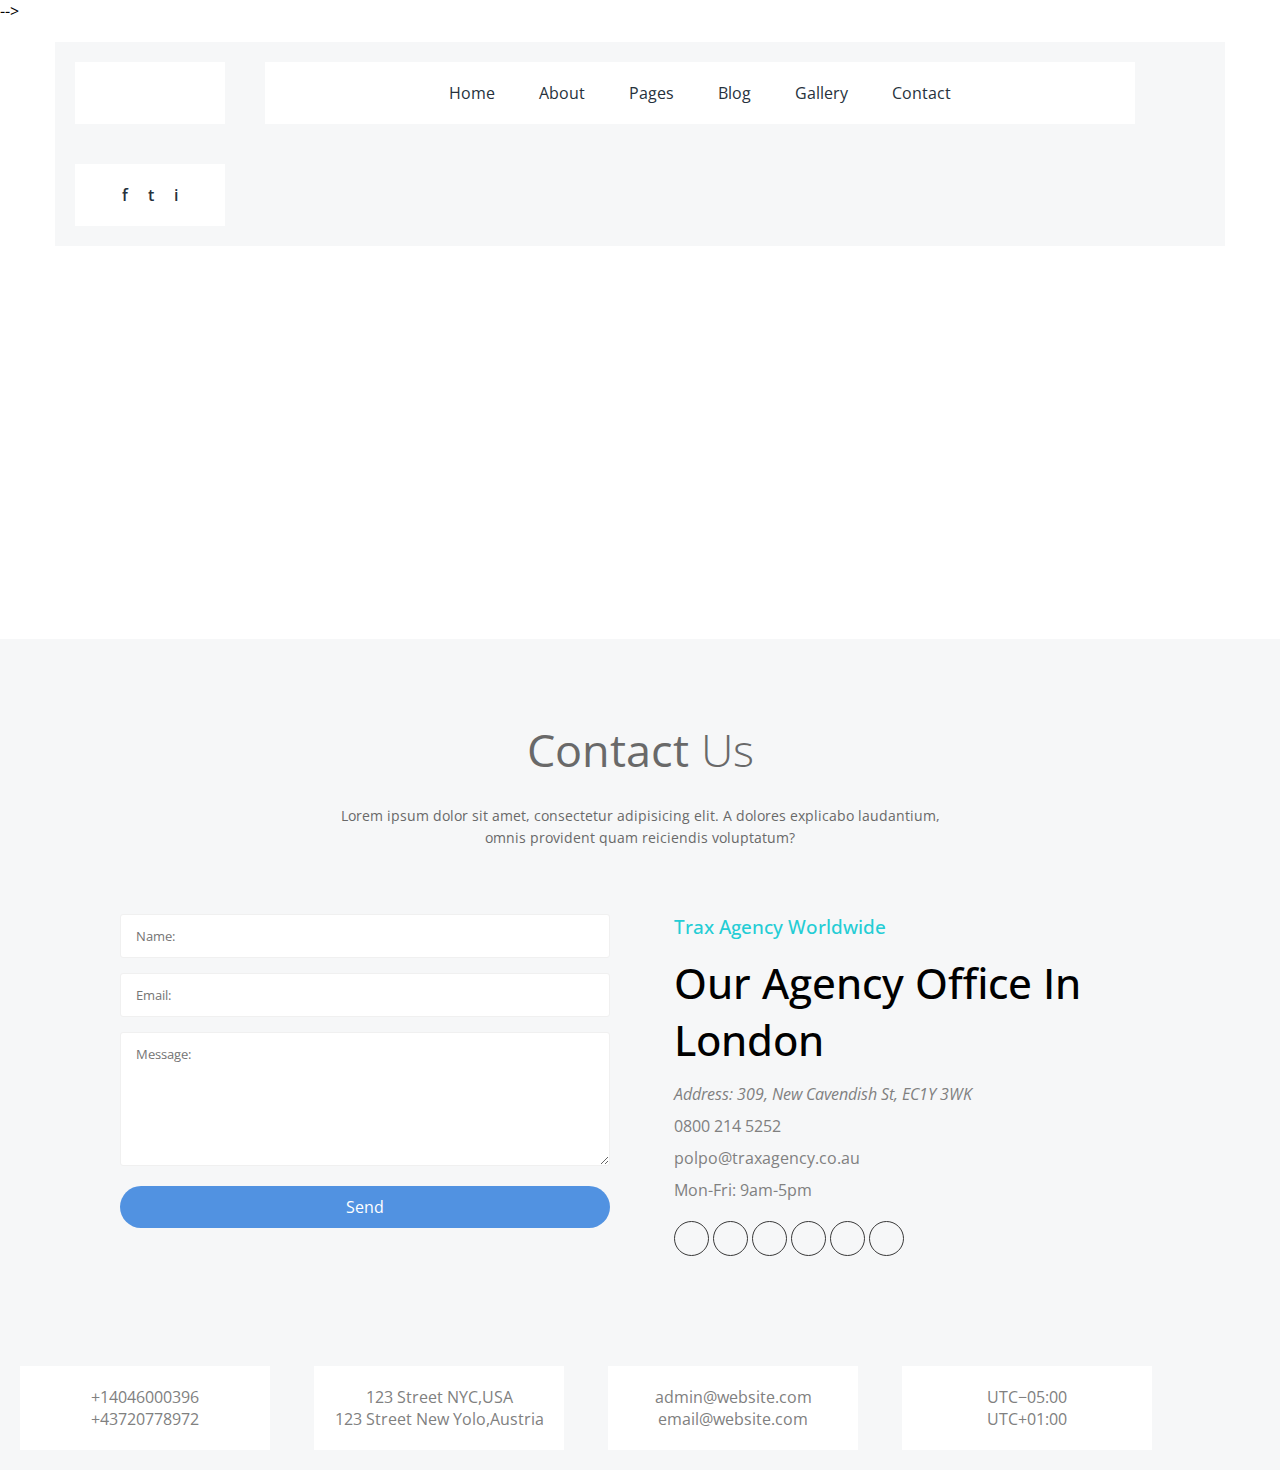
==== index.html @ 9305edbc "Task Completed" ====
<!DOCTYPE html>
<html lang="en">

<head>
    <meta charset="UTF-8">
    <meta http-equiv="X-UA-Compatible" content="IE=edge">
    <meta name="viewport" content="width=device-width, initial-scale=1.0">
    <link rel="preconnect" href="https://fonts.googleapis.com">
    <link rel="preconnect" href="https://fonts.gstatic.com" crossorigin>
    <link href="https://fonts.googleapis.com/css2?family=Roboto:ital,wght@0,100;0,300;0,500;0,700;0,900;1,100;1,300;1,500;1,700;1,900&display=swap" rel="stylesheet"> 
    <link rel="preconnect" href="https://fonts.googleapis.com">
    <link rel="preconnect" href="https://fonts.gstatic.com" crossorigin>
    <link href="https://fonts.googleapis.com/css2?family=Montserrat:ital,wght@0,100;0,200;0,300;0,400;0,500;0,600;0,700;0,800;0,900;1,100;1,200;1,300;1,500;1,600;1,700;1,800;1,900&family=Roboto:ital,wght@0,100;0,300;0,500;0,700;0,900;1,100;1,300;1,500;1,700;1,900&display=swap" rel="stylesheet"> -->

    <link rel="preconnect" href="https://fonts.googleapis.com">
    <link rel="preconnect" href="https://fonts.gstatic.com" crossorigin>
    <link href="https://fonts.googleapis.com/css2?family=Open+Sans:ital,wght@0,300;0,400;0,600;0,700;0,800;1,300;1,400;1,600;1,700;1,800&display=swap" rel="stylesheet">

    <link rel="stylesheet" href="css/style.css">
    <title>Text, Font</title>
</head>

<body>


    <div id="header">
        <div class="container">
            <div class="row">
                <div class="col-1">
                    <img src="img/logo.png" alt="">
                </div>
                <div class="col-2">
                    <ul>
                        <li><a href="">home</a></li>
                        <li><a href="">about</a></li>
                        <li><a href="">pages</a></li>
                        <li><a href="">blog</a></li>
                        <li><a href="">gallery</a></li>
                        <li><a href="">contact</a></li>
                    </ul>
                </div>
                <div class="col-3">
                    <ul>
                        <li>
                            <a href="">f</a>
                        </li>
                        <li>
                            <a href="">t</a>
                        </li>
                        <li>
                            <a href="">i</a>
                        </li>
                    </ul>
                </div>

                <div class="clear-fix"></div>
            </div>
        </div>
    </div>

    <div id="main">
        <div id="banner">
            <h1>Contact Us</h1>
            <h4>We'd Love To Here From You.</h4>
        </div>

        <div id="contact">
            <div class="container">
                <div class="row">
                    <div class="title">
                        <h1><span>Contact</span> Us</h1>
                        <p>Lorem ipsum dolor sit amet, consectetur adipisicing elit. A dolores explicabo laudantium, omnis provident quam reiciendis voluptatum?</p>
                    </div>
                </div>
                <div class="row">
                    <div class="content">
                        <div class="left">
                            <form action="">
                                <div class="form-group">
                                    <input type="text" placeholder="Name:" name="name">
                                </div>

                                <div class="form-group">
                                    <input type="email" placeholder="Email:" name="email">
                                </div>

                                <div class="form-group">
                                    <textarea name="message" rows="6" placeholder="Message:"></textarea>
                                </div>

                                <div class="form-group">
                                    <button>Send</button>
                                </div>
                            </form>
                        </div>
                        <div class="right">
                            <h3>Trax Agency Worldwide</h3>
                            <h1>Our Agency Office In London</h1>
                            <address>Address: 309, New Cavendish St, EC1Y 3WK</address>
                            <a href="callto:0800 214 5252">0800 214 5252</a>
                            <a href="mailto:polpo@traxagency.co.au">polpo@traxagency.co.au</a>
                            <p>Mon-Fri: 9am-5pm</p>
                            <ul>
                                <li>
                                    <a href="">
                                        <i class="fab fa-facebook-f"></i>
                                    </a>
                                </li>
                                <li>
                                    <a href="">
                                        <i class="fab fa-twitter"></i>
                                    </a>
                                </li>
                                <li>
                                    <a href="">
                                        <i class="fab fa-linkedin-in"></i>
                                    </a>
                                </li>
                                <li>
                                    <a href="">
                                        <i class="fab fa-instagram"></i>
                                    </a>
                                </li>
                                <li>
                                    <a href="">
                                        <i class="fab fa-whatsapp"></i>
                                    </a>
                                </li>
                                <li>
                                    <a href="">
                                        <i class="far fa-envelope"></i>
                                    </a>
                                </li>
                            </ul>
                        </div>
                    </div>
                </div>
            </div>
        </div>
    </div>
   <div class="row">

    <div class="col-1">
        <div class="#">
            <div class="contact">
                <span class="telephone-icon"><i class="fas fa-mobile-alt"></i></span>
                <p class="number1"><a href="tel:+14046000396">+14046000396</a></p>
                <p class="number2"><a href="tel:+43720778972">+43720778972</a></p>
            </div>
        </div>
    </div>

    <div class="col-2">
        <div class="#">
            <div class="Address">
                <span class="address-icon"> <i class="fas fa-map-marker-alt"></i></span>
                <p class="address1">123 Street NYC,USA</p>
                <p class="address2">123 Street New Yolo,Austria</p>
            </div>
        </div>
    </div>

    <div class="col-3">
        <div class="#" >
            <div class="email">
                <span class="email-icon"> <i class="far fa-envelope"></i></span>
                <p class="email1"><a href="mailto:admin@website.com">admin@website.com</a></p>
                <p class="email2"><a href="mailto:email@website.com">email@website.com</a></p>
            </div>
        </div>
    </div>

    <div class="col-4">
        <div class="#">
            <div class="clock">
                <span class="clock-icon"><i class="far fa-clock"></i></span>
                <p class="clock1"> UTC−05:00</p>
                <p class="clock2">UTC+01:00</p>
            </div>
        </div>
    </div>
   </div>

    <div id="footer"></div>
































    <!-- <h1>Lorem ipsum dolor sit amet.</h1>

    <a href="">Lorem ipsum dolor sit amet.</a>
    <p>Lorem ipsum dolor sit amet consectetur adipisicing elit. Voluptatum, deleniti odio. Amet pariatur hic perspiciatis laborum dolore. Similique cupiditate quo dolorem non ab veniam laudantium quia, aspernatur officia mollitia tempore.
    At, tempora cum quis perferendis aperiam quaerat labore voluptatem in. Optio, quaerat ducimus ab voluptatum eveniet itaque, explicabo a asperiores voluptates fuga ex totam! Maiores vitae mollitia quo eos explicabo.
    Accusamus illum consequatur est, fuga totam mollitia sunt sequi labore voluptates voluptatibus, aperiam dolor, dolore nisi. Rerum, dolores, maxime iusto ullam, at atque et nihil quis nobis labore quae provident?
    Quibusdam earum dolores nobis aperiam porro rerum inventore similique nihil! Eius, fuga. Illum magnam id deleniti unde ducimus fugiat, provident tempora commodi maiores incidunt cumque eius blanditiis corporis aliquam enim!
    Provident temporibus laborum quae dolore voluptas tempora, aliquam quos alias illum aperiam inventore fugiat ex error labore dolores architecto adipisci omnis saepe harum? Perferendis corrupti odit natus eaque ullam praesentium!</p> -->


    <!-- <div class="box">
        <p>Lorem ipsum dolor sit amet consectetur adipisicing elit. Earum commodi eum et repudiandae assumenda consectetur necessitatibus, minus blanditiis quam, quis sapiente libero rem soluta quae, optio quia. Praesentium, harum. Ab!</p>
    </div> -->

    <!-- <p class="textshadow">Lorem ipsum dolor sit amet consectetur adipisicing elit. Sapiente maiores voluptatibus eaque impedit ad doloribus non quis quibusdam tenetur aut voluptate vitae tempore ea facilis dolor, laudantium, nesciunt possimus adipisci!
    Quis, ducimus quae odio earum mollitia sequi voluptatem exercitationem nisi omnis iusto blanditiis non eos? Vitae fuga veritatis ea beatae, reprehenderit aut? Beatae suscipit, quo est illo natus iure a.
    Nihil iste blanditiis sapiente non nesciunt minus ratione suscipit laborum unde natus enim quae quasi placeat veniam rem tenetur aliquid necessitatibus rerum, libero impedit nostrum. Error mollitia quam excepturi vitae.</p> -->


    <!-- <div class="max">
        <div class="content">
            <p>Lorem ipsum dolor, sit amet consectetur adipisicing elit. Aut, incidunt distinctio voluptas eos accusantium ea rerum aliquid labore quia minus sint modi adipisci deserunt, reiciendis facere dicta tenetur veritatis quae.
            Fuga, quisquam maiores sint vitae ducimus laudantium. Ea natus fuga est laborum? Ipsa quidem quae id atque veritatis dignissimos, cum esse ipsam sunt reiciendis fugit fuga commodi asperiores quia facere.
            Omnis hic odio accusantium velit facilis, illum totam, aut doloribus, quas dignissimos quia sed alias magni sapiente placeat eius atque quam aliquid modi? Praesentium minima reiciendis assumenda voluptate ducimus. Aperiam.</p>
            <p>Lorem ipsum dolor, sit amet consectetur adipisicing elit. Aut, incidunt distinctio voluptas eos accusantium ea rerum aliquid labore quia minus sint modi adipisci deserunt, reiciendis facere dicta tenetur veritatis quae.
                Fuga, quisquam maiores sint vitae ducimus laudantium. Ea natus fuga est laborum? Ipsa quidem quae id atque veritatis dignissimos, cum esse ipsam sunt reiciendis fugit fuga commodi asperiores quia facere.
                Omnis hic odio accusantium velit facilis, illum totam, aut doloribus, quas dignissimos quia sed alias magni sapiente placeat eius atque quam aliquid modi? Praesentium minima reiciendis assumenda voluptate ducimus. Aperiam.</p>
        </div>
    </div> -->

    <!-- <form action="" enctype="multipart/form-data">
        <label for="">Name</label>
        <input type="text">

        <label for="">Image</label>
        <input type="file">
    </form> -->


    <!-- <div>
        <p>Lorem ipsum dolor sit amet consectetur adipisicing elit. Inventore esse dolorum voluptates saepe corrupti, laudantium atque architecto repellendus hic earum distinctio, qui accusamus ipsam suscipit, dolorem est dolore consequatur sequi.
        Nisi ipsa perspiciatis quasi? Nisi consequuntur, nobis necessitatibus iusto assumenda, odio fugiat aliquam quaerat repellendus aspernatur, dolor accusantium impedit deserunt incidunt architecto fuga qui tempore autem voluptas. Id, vero saepe!
        Nulla quas corrupti necessitatibus libero consequuntur commodi, eum ipsum, labore veritatis enim, vero id! Tempora iste deleniti beatae eligendi natus earum veritatis sunt obcaecati hic! Minus nulla optio dolores obcaecati.
        Eveniet incidunt, animi cupiditate nostrum tempora cum quis consectetur deserunt cumque esse aspernatur id dolorem? Labore impedit sequi, quos eaque, qui inventore blanditiis esse dicta ea corrupti asperiores distinctio veniam.
        Obcaecati ipsum labore ea dolor esse eligendi quod totam eum illo molestiae perferendis neque consequatur minus, vitae expedita doloremque necessitatibus aliquid est dignissimos similique nostrum repellendus. Officiis omnis blanditiis itaque.</p>
    </div>
    <a href="">Go home</a>
    <p>Lorem ipsum dolor sit amet.</p>
    <span>lorem</span> <span>Salam</span>
    <div>
        <img src="img/ayi.jpg" alt="">
    </div> -->
    <!-- 
    <div class="container">
        <div class="d d1"></div>
        <div class="d d2"></div>
        <div class="d d3"></div>
        <div class="d d4"></div>
        <div class="clear-fix"></div>
        <div class="d5"></div>
    </div> -->


    <script src="https://kit.fontawesome.com/6ff3f42b45.js" crossorigin="anonymous"></script>
</body>

</html>
---- css/style.css ----
/* h1{
    text-align: center;
    text-align: -webkit-center; 
    direction: rtl;
    unicode-bidi: bidi-override;
    vertical-align: top;
} */


/* a{
    text-decoration: none;
    text-transform: uppercase;
} */

p {
    /* text-indent: 30px; 
     letter-spacing: 2px; 
     word-spacing: 55px; 
    line-height: 25px;
     white-space: break-spaces; */
}


/* .box{
    width: 300px;
    height: 200px;
    margin: 50px;
    box-shadow: 0px 0px 85px -37px #00166c;
    border-radius: 10px;
} */

.textshadow {
    /* text-shadow: 4px 10px 6px #d50000;
    font-size: 50px; */
    /* font-family: Verdana, Geneva, Tahoma, sans-serif; */
    /* font-family: 'Roboto', sans-serif; */
    /* font-family: 'Montserrat', sans-serif; */
}


/* 
.max{
    width: 400px;
    margin: 50px;
    border: 1px solid;
    padding: 10px;
    box-sizing: border-box;
    overflow: auto;
    max-height: 350px;
    overflow-y: scroll;
}
.max .content{
    height: 230px;
}
.max .content p{} */


/* 
.container{
    width: 900px;
    margin: 0 auto;
    border: 1px solid;
}

.container .d{
    width: 200px;
    height: 100px;
    float: left;
}
.container .d1{
    background-color: blue;
}
.container .d2{
    background-color: red;
}
.container .d3{
    background-color: green;
}
.container .d4{
    background-color: yellow;
}

.container .d5{
    width: 200px;
    height: 100px;
    background-color: black;
}

.clear-fix{
    clear: both;
} */

* {
    margin: 0;
    padding: 0;
    font-family: 'Open Sans', sans-serif;
    box-sizing: border-box;
}

#header {
    padding: 20px 0px;
}

#header .container {
    width: 1170px;
    margin: 0 auto;
}

#header .container .row {}

#header .container .row .col-1 {
    width: 150px;
    float: left;
}

#header .container .row .col-1 img {
    width: 90px;
}

#header .container .row .col-2 {
    width: 870px;
    float: left;
}

#header .container .row .col-2 ul {
    text-align: center;
}

#header .container .row .col-2 ul li {
    display: inline;
    padding: 0px 20px;
}

#header .container .row .col-2 ul li a {
    text-decoration: none;
    color: #26313c;
    text-transform: capitalize;
}

#header .container .row .col-3 {
    width: 150px;
    float: left;
}

#header .container .row .col-3 ul {}

#header .container .row .col-3 ul li {
    display: inline;
    padding: 0px 8px;
}

#header .container .row .col-3 ul li a {
    text-decoration: none;
    color: #26313c;
    font-weight: 600;
}

.clear-fix {
    clear: both;
}

#main #banner {
    background-image: url(../img/bg-contact-header.jpg);
    background-position: center;
    background-attachment: fixed;
    background-size: cover;
    padding: 130px 0px;
    color: white;
    text-align: center;
}

#main #banner h1 {
    font-size: 3rem;
    margin-bottom: 15px;
}

#main #banner h4 {
    font-weight: 400;
    font-size: 1.5rem;
}

#contact {
    background: #f6f7f8;
    padding: 50px;
}

#contact .container {
    width: 1170px;
    margin: 0 auto;
    background: white;
}

#contact .title {
    padding: 30px 270px;
    text-align: center;
}

#contact .title h1 {
    color: #696969;
    font-size: 45px;
    font-weight: 300;
    margin-bottom: 25px;
}

#contact .title h1 span {
    font-weight: 400;
}

#contact .title p {
    font-size: 14px;
    color: #696969;
    line-height: 22px;
}

#contact .content {
    padding: 35px;
}

#contact .content .left {
    width: 50%;
    display: inline-block;
    padding: 0px 30px;
}

#contact .content .left form {}

#contact .content .left form .form-group {
    margin-bottom: 15px;
}

#contact .content .left form .form-group input {
    width: 100%;
    padding: 12px 15px;
    outline: none;
    border-radius: 3px;
    border: 1px solid #f0f0f0;
}

#contact .content .left form .form-group textarea {
    width: 100%;
    padding: 12px 15px;
    outline: none;
    border-radius: 3px;
    border: 1px solid #f0f0f0;
}

#contact .content .left form .form-group button {
    width: 100%;
    padding: 10px 15px;
    border-radius: 40px;
    border: none;
    outline: none;
    background: #5192e1;
    color: white;
    font-size: 16px;
}

#contact .content .right {
    width: 49.5%;
    display: inline-block;
    vertical-align: top;
    padding: 0 30px;
}

#contact .content .right>h3 {
    color: #24cdd5;
    margin-bottom: 15px;
    font-weight: 500;
}

#contact .content .right>h1 {
    font-weight: 500;
    font-size: 42px;
    margin-bottom: 15px;
}

#contact .content .right>address {
    margin-bottom: 10px;
    color: #808080;
}

#contact .content .right>p {
    color: #808080;
    margin-bottom: 20px;
}

#contact .content .right>a {
    display: block;
    text-decoration: none;
    color: #808080;
    margin-bottom: 10px;
}

#contact .content .right>ul {
    list-style-type: none;
}

#contact .content .right>ul li {
    display: inline-block;
}

#contact .content .right>ul li a {
    font-size: 14px;
    color: #393939;
    border: 1px solid;
    border-radius: 50%;
    width: 35px;
    height: 35px;
    display: inline-block;
    text-align: center;
    line-height: 35px;
}

#contact .content .right>ul li a:hover {
    color: white;
    border-color: #24cdd5;
    background-color: #24cdd5;
}

#contact .content .right>ul li a i {}

.row {
    background-color: #f6f7f8;
  
}

.col-1 {
   display: inline-block;
   padding: 20px;
   text-align: center;
   background-color: white;
   margin: 20px ;
   width: 250px;
}
.col-1 span i {
    font-size: 30px;
    color:#24cdd5 ;
    padding-bottom: 25px;
}
.col-1 p a {
    text-decoration: none;
    color: #808080;
}

.col-2 {
    display: inline-block;
    padding: 20px;
    text-align: center;
    background-color: white;
    margin: 20px ;
    text-decoration: none;
    width: 250px;
}
.col-2 span i {
    font-size: 30px;
    color:#24cdd5 ;
    padding-bottom: 25px;
}
.col-2 p {
    color: #808080;
}


.col-3 {
    display: inline-block;
    padding: 20px;
    text-align: center;
    background-color: white;
    margin: 20px ;
    width: 250px;
}
.col-3 span i {
    font-size: 30px;
    color:#24cdd5 ;
    padding-bottom: 25px;
}
.col-3 p a {
    text-decoration: none;
    color: #808080;
}

.col-4 {
    display: inline-block;
    padding: 20px;
    text-align: center;
    background-color: white;
    margin: 20px ;
    width: 250px;
}

.col-4 span i {
    font-size: 30px;
    color:#24cdd5 ;
    padding-bottom: 25px;
}

.col-4 p  {
    color: #808080;
}
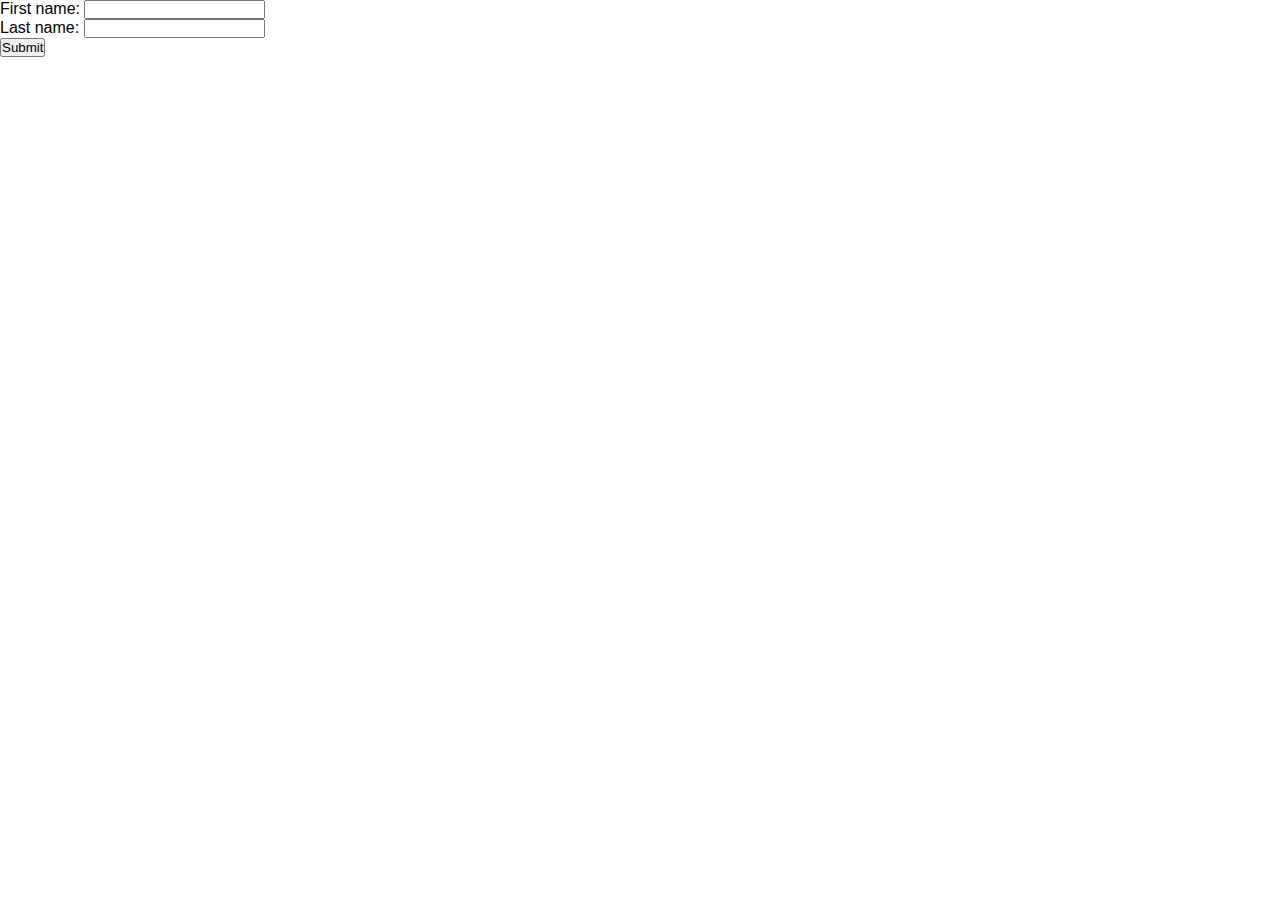
==== commit 224f847d: "Add files via upload" ====
--- a/index.html
+++ b/index.html
@@ -1,283 +1,63 @@
-<!DOCTYPE html>
-<html lang="en">
-
-<head>
-    <meta charset="UTF-8">
-    <meta http-equiv="X-UA-Compatible" content="IE=edge">
-    <meta name="viewport" content="width=device-width, initial-scale=1.0">
-    <link rel="preconnect" href="https://fonts.googleapis.com">
-    <link rel="preconnect" href="https://fonts.gstatic.com" crossorigin>
-    <link href="https://fonts.googleapis.com/css2?family=Roboto:ital,wght@0,100;0,300;0,500;0,700;0,900;1,100;1,300;1,500;1,700;1,900&display=swap" rel="stylesheet"> 
-    <link rel="preconnect" href="https://fonts.googleapis.com">
-    <link rel="preconnect" href="https://fonts.gstatic.com" crossorigin>
-    <link href="https://fonts.googleapis.com/css2?family=Montserrat:ital,wght@0,100;0,200;0,300;0,400;0,500;0,600;0,700;0,800;0,900;1,100;1,200;1,300;1,500;1,600;1,700;1,800;1,900&family=Roboto:ital,wght@0,100;0,300;0,500;0,700;0,900;1,100;1,300;1,500;1,700;1,900&display=swap" rel="stylesheet"> -->
-
-    <link rel="preconnect" href="https://fonts.googleapis.com">
-    <link rel="preconnect" href="https://fonts.gstatic.com" crossorigin>
-    <link href="https://fonts.googleapis.com/css2?family=Open+Sans:ital,wght@0,300;0,400;0,600;0,700;0,800;1,300;1,400;1,600;1,700;1,800&display=swap" rel="stylesheet">
-
-    <link rel="stylesheet" href="css/style.css">
-    <title>Text, Font</title>
-</head>
-
-<body>
-
-
-    <div id="header">
-        <div class="container">
-            <div class="row">
-                <div class="col-1">
-                    <img src="img/logo.png" alt="">
-                </div>
-                <div class="col-2">
-                    <ul>
-                        <li><a href="">home</a></li>
-                        <li><a href="">about</a></li>
-                        <li><a href="">pages</a></li>
-                        <li><a href="">blog</a></li>
-                        <li><a href="">gallery</a></li>
-                        <li><a href="">contact</a></li>
-                    </ul>
-                </div>
-                <div class="col-3">
-                    <ul>
-                        <li>
-                            <a href="">f</a>
-                        </li>
-                        <li>
-                            <a href="">t</a>
-                        </li>
-                        <li>
-                            <a href="">i</a>
-                        </li>
-                    </ul>
-                </div>
-
-                <div class="clear-fix"></div>
-            </div>
-        </div>
-    </div>
-
-    <div id="main">
-        <div id="banner">
-            <h1>Contact Us</h1>
-            <h4>We'd Love To Here From You.</h4>
-        </div>
-
-        <div id="contact">
-            <div class="container">
-                <div class="row">
-                    <div class="title">
-                        <h1><span>Contact</span> Us</h1>
-                        <p>Lorem ipsum dolor sit amet, consectetur adipisicing elit. A dolores explicabo laudantium, omnis provident quam reiciendis voluptatum?</p>
-                    </div>
-                </div>
-                <div class="row">
-                    <div class="content">
-                        <div class="left">
-                            <form action="">
-                                <div class="form-group">
-                                    <input type="text" placeholder="Name:" name="name">
-                                </div>
-
-                                <div class="form-group">
-                                    <input type="email" placeholder="Email:" name="email">
-                                </div>
-
-                                <div class="form-group">
-                                    <textarea name="message" rows="6" placeholder="Message:"></textarea>
-                                </div>
-
-                                <div class="form-group">
-                                    <button>Send</button>
-                                </div>
-                            </form>
-                        </div>
-                        <div class="right">
-                            <h3>Trax Agency Worldwide</h3>
-                            <h1>Our Agency Office In London</h1>
-                            <address>Address: 309, New Cavendish St, EC1Y 3WK</address>
-                            <a href="callto:0800 214 5252">0800 214 5252</a>
-                            <a href="mailto:polpo@traxagency.co.au">polpo@traxagency.co.au</a>
-                            <p>Mon-Fri: 9am-5pm</p>
-                            <ul>
-                                <li>
-                                    <a href="">
-                                        <i class="fab fa-facebook-f"></i>
-                                    </a>
-                                </li>
-                                <li>
-                                    <a href="">
-                                        <i class="fab fa-twitter"></i>
-                                    </a>
-                                </li>
-                                <li>
-                                    <a href="">
-                                        <i class="fab fa-linkedin-in"></i>
-                                    </a>
-                                </li>
-                                <li>
-                                    <a href="">
-                                        <i class="fab fa-instagram"></i>
-                                    </a>
-                                </li>
-                                <li>
-                                    <a href="">
-                                        <i class="fab fa-whatsapp"></i>
-                                    </a>
-                                </li>
-                                <li>
-                                    <a href="">
-                                        <i class="far fa-envelope"></i>
-                                    </a>
-                                </li>
-                            </ul>
-                        </div>
-                    </div>
-                </div>
-            </div>
-        </div>
-    </div>
-   <div class="row">
-
-    <div class="col-1">
-        <div class="#">
-            <div class="contact">
-                <span class="telephone-icon"><i class="fas fa-mobile-alt"></i></span>
-                <p class="number1"><a href="tel:+14046000396">+14046000396</a></p>
-                <p class="number2"><a href="tel:+43720778972">+43720778972</a></p>
-            </div>
-        </div>
-    </div>
-
-    <div class="col-2">
-        <div class="#">
-            <div class="Address">
-                <span class="address-icon"> <i class="fas fa-map-marker-alt"></i></span>
-                <p class="address1">123 Street NYC,USA</p>
-                <p class="address2">123 Street New Yolo,Austria</p>
-            </div>
-        </div>
-    </div>
-
-    <div class="col-3">
-        <div class="#" >
-            <div class="email">
-                <span class="email-icon"> <i class="far fa-envelope"></i></span>
-                <p class="email1"><a href="mailto:admin@website.com">admin@website.com</a></p>
-                <p class="email2"><a href="mailto:email@website.com">email@website.com</a></p>
-            </div>
-        </div>
-    </div>
-
-    <div class="col-4">
-        <div class="#">
-            <div class="clock">
-                <span class="clock-icon"><i class="far fa-clock"></i></span>
-                <p class="clock1"> UTC−05:00</p>
-                <p class="clock2">UTC+01:00</p>
-            </div>
-        </div>
-    </div>
-   </div>
-
-    <div id="footer"></div>
-
-
-
-
-
-
-
-
-
-
-
-
-
-
-
-
-
-
-
-
-
-
-
-
-
-
-
-
-
-
-
-
-    <!-- <h1>Lorem ipsum dolor sit amet.</h1>
-
-    <a href="">Lorem ipsum dolor sit amet.</a>
-    <p>Lorem ipsum dolor sit amet consectetur adipisicing elit. Voluptatum, deleniti odio. Amet pariatur hic perspiciatis laborum dolore. Similique cupiditate quo dolorem non ab veniam laudantium quia, aspernatur officia mollitia tempore.
-    At, tempora cum quis perferendis aperiam quaerat labore voluptatem in. Optio, quaerat ducimus ab voluptatum eveniet itaque, explicabo a asperiores voluptates fuga ex totam! Maiores vitae mollitia quo eos explicabo.
-    Accusamus illum consequatur est, fuga totam mollitia sunt sequi labore voluptates voluptatibus, aperiam dolor, dolore nisi. Rerum, dolores, maxime iusto ullam, at atque et nihil quis nobis labore quae provident?
-    Quibusdam earum dolores nobis aperiam porro rerum inventore similique nihil! Eius, fuga. Illum magnam id deleniti unde ducimus fugiat, provident tempora commodi maiores incidunt cumque eius blanditiis corporis aliquam enim!
-    Provident temporibus laborum quae dolore voluptas tempora, aliquam quos alias illum aperiam inventore fugiat ex error labore dolores architecto adipisci omnis saepe harum? Perferendis corrupti odit natus eaque ullam praesentium!</p> -->
-
-
-    <!-- <div class="box">
-        <p>Lorem ipsum dolor sit amet consectetur adipisicing elit. Earum commodi eum et repudiandae assumenda consectetur necessitatibus, minus blanditiis quam, quis sapiente libero rem soluta quae, optio quia. Praesentium, harum. Ab!</p>
-    </div> -->
-
-    <!-- <p class="textshadow">Lorem ipsum dolor sit amet consectetur adipisicing elit. Sapiente maiores voluptatibus eaque impedit ad doloribus non quis quibusdam tenetur aut voluptate vitae tempore ea facilis dolor, laudantium, nesciunt possimus adipisci!
-    Quis, ducimus quae odio earum mollitia sequi voluptatem exercitationem nisi omnis iusto blanditiis non eos? Vitae fuga veritatis ea beatae, reprehenderit aut? Beatae suscipit, quo est illo natus iure a.
-    Nihil iste blanditiis sapiente non nesciunt minus ratione suscipit laborum unde natus enim quae quasi placeat veniam rem tenetur aliquid necessitatibus rerum, libero impedit nostrum. Error mollitia quam excepturi vitae.</p> -->
-
-
-    <!-- <div class="max">
-        <div class="content">
-            <p>Lorem ipsum dolor, sit amet consectetur adipisicing elit. Aut, incidunt distinctio voluptas eos accusantium ea rerum aliquid labore quia minus sint modi adipisci deserunt, reiciendis facere dicta tenetur veritatis quae.
-            Fuga, quisquam maiores sint vitae ducimus laudantium. Ea natus fuga est laborum? Ipsa quidem quae id atque veritatis dignissimos, cum esse ipsam sunt reiciendis fugit fuga commodi asperiores quia facere.
-            Omnis hic odio accusantium velit facilis, illum totam, aut doloribus, quas dignissimos quia sed alias magni sapiente placeat eius atque quam aliquid modi? Praesentium minima reiciendis assumenda voluptate ducimus. Aperiam.</p>
-            <p>Lorem ipsum dolor, sit amet consectetur adipisicing elit. Aut, incidunt distinctio voluptas eos accusantium ea rerum aliquid labore quia minus sint modi adipisci deserunt, reiciendis facere dicta tenetur veritatis quae.
-                Fuga, quisquam maiores sint vitae ducimus laudantium. Ea natus fuga est laborum? Ipsa quidem quae id atque veritatis dignissimos, cum esse ipsam sunt reiciendis fugit fuga commodi asperiores quia facere.
-                Omnis hic odio accusantium velit facilis, illum totam, aut doloribus, quas dignissimos quia sed alias magni sapiente placeat eius atque quam aliquid modi? Praesentium minima reiciendis assumenda voluptate ducimus. Aperiam.</p>
-        </div>
-    </div> -->
-
-    <!-- <form action="" enctype="multipart/form-data">
-        <label for="">Name</label>
-        <input type="text">
-
-        <label for="">Image</label>
-        <input type="file">
-    </form> -->
-
-
-    <!-- <div>
-        <p>Lorem ipsum dolor sit amet consectetur adipisicing elit. Inventore esse dolorum voluptates saepe corrupti, laudantium atque architecto repellendus hic earum distinctio, qui accusamus ipsam suscipit, dolorem est dolore consequatur sequi.
-        Nisi ipsa perspiciatis quasi? Nisi consequuntur, nobis necessitatibus iusto assumenda, odio fugiat aliquam quaerat repellendus aspernatur, dolor accusantium impedit deserunt incidunt architecto fuga qui tempore autem voluptas. Id, vero saepe!
-        Nulla quas corrupti necessitatibus libero consequuntur commodi, eum ipsum, labore veritatis enim, vero id! Tempora iste deleniti beatae eligendi natus earum veritatis sunt obcaecati hic! Minus nulla optio dolores obcaecati.
-        Eveniet incidunt, animi cupiditate nostrum tempora cum quis consectetur deserunt cumque esse aspernatur id dolorem? Labore impedit sequi, quos eaque, qui inventore blanditiis esse dicta ea corrupti asperiores distinctio veniam.
-        Obcaecati ipsum labore ea dolor esse eligendi quod totam eum illo molestiae perferendis neque consequatur minus, vitae expedita doloremque necessitatibus aliquid est dignissimos similique nostrum repellendus. Officiis omnis blanditiis itaque.</p>
-    </div>
-    <a href="">Go home</a>
-    <p>Lorem ipsum dolor sit amet.</p>
-    <span>lorem</span> <span>Salam</span>
-    <div>
-        <img src="img/ayi.jpg" alt="">
-    </div> -->
-    <!-- 
-    <div class="container">
-        <div class="d d1"></div>
-        <div class="d d2"></div>
-        <div class="d d3"></div>
-        <div class="d d4"></div>
-        <div class="clear-fix"></div>
-        <div class="d5"></div>
-    </div> -->
-
-
-    <script src="https://kit.fontawesome.com/6ff3f42b45.js" crossorigin="anonymous"></script>
-</body>
-
-</html>+<!DOCTYPE html>
+<html lang="en">
+<head>
+    <meta charset="UTF-8">
+    <meta http-equiv="X-UA-Compatible" content="IE=edge">
+    <meta name="viewport" content="width=device-width, initial-scale=1.0">
+    <link href="https://cdn.jsdelivr.net/npm/bootstrap@5.1.3/dist/css/bootstrap.min.css" rel="stylesheet" integrity="sha384-1BmE4kWBq78iYhFldvKuhfTAU6auU8tT94WrHftjDbrCEXSU1oBoqyl2QvZ6jIW3" crossorigin="anonymous">
+    <link rel="stylesheet" href="css/style.css">
+  
+    <title>Document</title>
+    <!-- <style> 
+        body{padding-top:30px;}
+        label,input{display:block;} 
+
+        </style> -->
+</head>
+<body>
+<!-- <p>Input radius value and get the volume of a sphere.</p>
+<form   action="" method="post" id="MyForm" autocomplete="off">
+<label for="radius">Radius</label><input type="text" name="radius" id="radius" required>
+<label for="volume">Volume</label><input type="text" name="volume" id="volume">
+<input type="submit" value="Calculate" id="submit"> </form> -->
+
+
+
+
+<!-- <form action="#">
+Select your favourite Color:
+    <select  id="mySelect">
+        <option class="opt">Red</option>
+        <option class="opt">Green</option>
+        <option class="opt">Blue</option>
+        <option class="opt">White</option>
+    </select>
+    <button>Count and Output all items</button>
+</form> -->
+
+
+
+
+<!-- <p>
+    <a href="https://www.w3schools.com/" id="w3r" type="text/html" rel="nofollow" target="_self">w3school</a>
+</p>
+<button>Lorem ipsum dolor sit amet.</button> -->
+
+
+
+<form id="form1">
+    First name: <input type="text" name="fname" autocomplete="off"><br>
+    Last name: <input type="text" name="lname"autocomplete="off" ><br>
+<button>Submit</button>
+  </form>
+
+
+
+
+
+
+    <script src="https://cdn.jsdelivr.net/npm/@popperjs/core@2.10.2/dist/umd/popper.min.js" integrity="sha384-7+zCNj/IqJ95wo16oMtfsKbZ9ccEh31eOz1HGyDuCQ6wgnyJNSYdrPa03rtR1zdB" crossorigin="anonymous"></script>
+<script src="https://cdn.jsdelivr.net/npm/bootstrap@5.1.3/dist/js/bootstrap.min.js" integrity="sha384-QJHtvGhmr9XOIpI6YVutG+2QOK9T+ZnN4kzFN1RtK3zEFEIsxhlmWl5/YESvpZ13" crossorigin="anonymous"></script>
+    <script src="script.js"></script>
+</body>
+</html>
